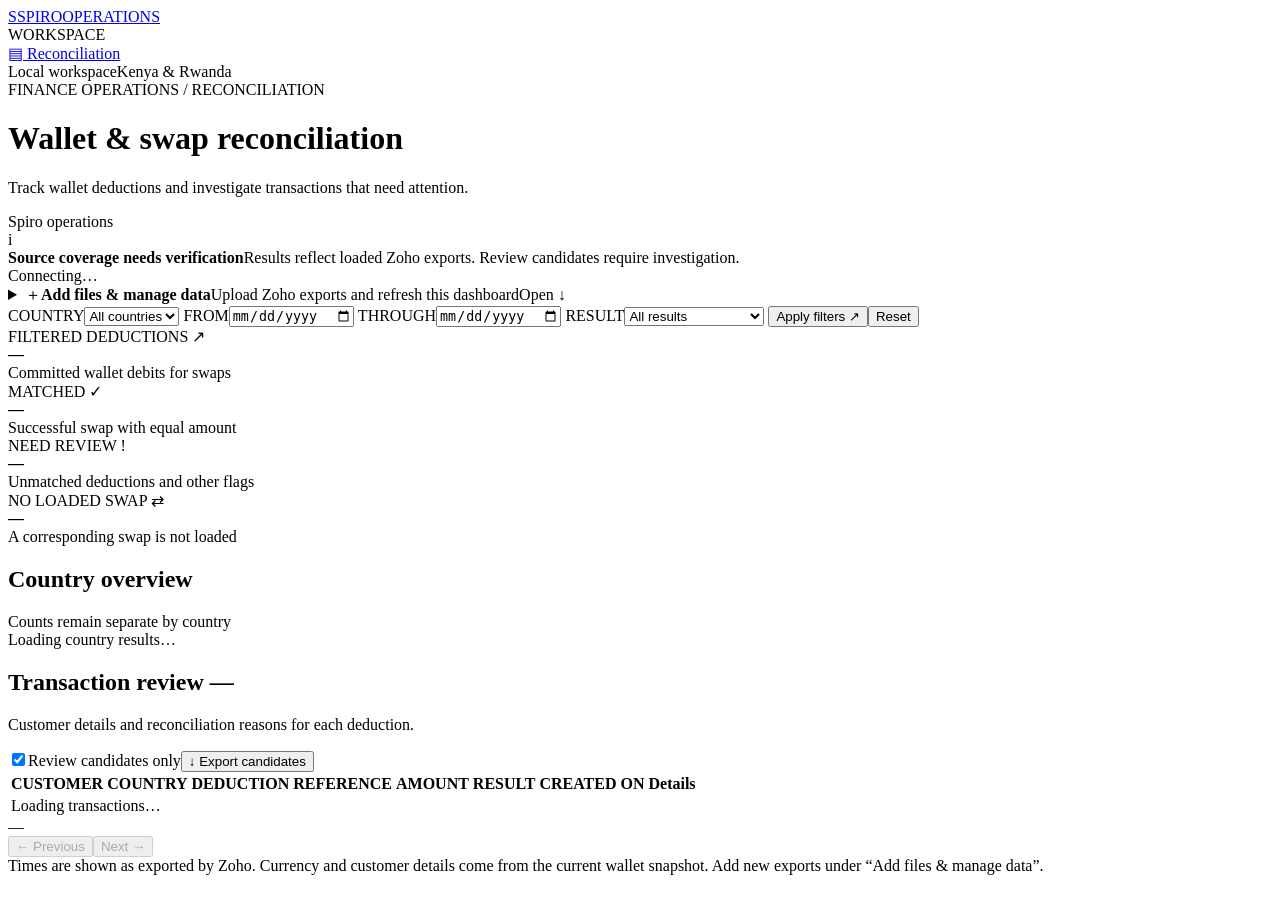
==== dashboard_ui/index.html @ e69a7c3e "first commit" ====
<!doctype html>
<html lang="en">
<head>
  <meta charset="utf-8"><meta name="viewport" content="width=device-width, initial-scale=1">
  <title>Spiro | Reconciliation</title><link rel="icon" href="/favicon.svg"><link rel="stylesheet" href="/styles.css"><script src="/app.js" defer></script>
</head>
<body>
  <aside class="sidebar">
    <a class="brand" href="/"><span class="brand-mark">S</span><span>SPIRO<span class="brand-sub">OPERATIONS</span></span></a>
    <div class="nav-label">WORKSPACE</div><a class="nav-item active" href="/">▤ <span>Reconciliation</span></a>
    <div class="sidebar-bottom"><span class="status-dot"></span> Local workspace<span class="sidebar-note">Kenya & Rwanda</span></div>
  </aside>
  <main>
    <header class="page-header"><div><div class="eyebrow">FINANCE OPERATIONS / RECONCILIATION</div><h1>Wallet &amp; swap reconciliation</h1><p>Track wallet deductions and investigate transactions that need attention.</p></div><span class="workspace-tag">Spiro operations</span></header>
    <div class="source-note"><span class="note-icon">i</span><div><strong>Source coverage needs verification</strong><span>Results reflect loaded Zoho exports. Review candidates require investigation.</span></div><span id="updated" class="updated">Connecting…</span></div>
    <details class="import-panel" id="import-panel">
      <summary><span class="import-icon">＋</span><span><strong>Add files &amp; manage data</strong><span class="import-summary">Upload Zoho exports and refresh this dashboard</span></span><span class="import-open">Open ↓</span></summary>
      <div class="import-body">
        <div class="section-heading"><h2>Loaded data</h2><button type="button" class="reset" id="refresh-sources">Refresh</button></div>
        <div id="source-inventory" class="source-inventory">Loading data sources…</div>
        <div class="upload-area"><div><h2>Add Zoho exports</h2><p>Choose Wallets, Wallet Transactions or Swapping Transactions CSV files for Kenya or Rwanda. The module is detected from the original column headers.</p></div>
          <label for="upload-files" class="file-label">CSV files <span>Up to 10 files, 512 MB each</span></label><input id="upload-files" type="file" accept=".csv,text/csv" multiple>
          <p class="upload-hint">For exports over 200,000 rows, use date batches. Overlapping files are merged by Record Id. No balance or refund action is performed.</p>
          <div class="upload-actions"><button type="button" class="button secondary" id="validate-files" disabled>Validate files</button><button type="button" class="button primary" id="import-files" disabled>Import validated files ↗</button><button type="button" class="reset" id="clear-files" disabled>Clear</button></div>
        </div>
        <p id="upload-message" class="upload-message" role="status" aria-live="polite"></p><div id="upload-error" class="error-banner" role="alert" hidden></div><div id="upload-jobs" class="upload-jobs"></div>
        <details class="import-history"><summary>Recent imports</summary><div id="import-history">No imports yet.</div></details>
      </div>
    </details>
    <form id="filters" class="filter-bar">
      <label>COUNTRY<select id="country"><option value="">All countries</option><option>Kenya</option><option>Rwanda</option></select></label>
      <label>FROM<input id="start" type="date" aria-label="From date"></label>
      <label>THROUGH<input id="end" type="date" aria-label="Through date"></label>
      <label class="status-filter">RESULT<select id="status"><option value="">All results</option><option value="no_swap_in_loaded_data">No loaded swap</option><option value="matched">Matched</option><option value="amount_mismatch">Amount difference</option><option value="no_successful_swap_in_loaded_data">No successful swap</option><option value="ambiguous_transaction_id">Duplicate reference</option><option value="missing_wallet_transaction_id">Missing reference</option><option value="missing_amount">Missing amount</option></select></label>
      <button type="submit" class="button primary" id="apply">Apply filters <span>↗</span></button><button type="button" class="reset" id="reset">Reset</button>
    </form>
    <div id="error" class="error-banner" role="alert" hidden></div>
    <section class="metrics" aria-label="Reconciliation summary">
      <article class="metric"><div class="metric-top">FILTERED DEDUCTIONS <span>↗</span></div><strong id="total">—</strong><div>Committed wallet debits for swaps</div></article>
      <article class="metric"><div class="metric-top">MATCHED <span class="green">✓</span></div><strong id="matched">—</strong><div>Successful swap with equal amount</div></article>
      <article class="metric attention"><div class="metric-top">NEED REVIEW <span>!</span></div><strong id="review">—</strong><div>Unmatched deductions and other flags</div></article>
      <article class="metric"><div class="metric-top">NO LOADED SWAP <span>⇄</span></div><strong id="unmatched">—</strong><div>A corresponding swap is not loaded</div></article>
    </section>
    <section class="country-section"><div class="section-heading"><h2>Country overview</h2><span>Counts remain separate by country</span></div><div id="countries" class="country-grid"><div class="country-placeholder">Loading country results…</div></div></section>
    <section class="table-section">
      <div class="table-heading"><div><h2>Transaction review <span id="case-count" class="count-pill">—</span></h2><p id="table-caption">Customer details and reconciliation reasons for each deduction.</p></div><div class="table-tools"><label class="toggle-label"><input type="checkbox" id="review-only" checked><span>Review candidates only</span></label><button class="button secondary" id="export" type="button">↓ Export candidates</button></div></div>
      <div class="table-scroll"><table><thead><tr><th>CUSTOMER</th><th>COUNTRY</th><th>DEDUCTION REFERENCE</th><th class="amount-column">AMOUNT</th><th>RESULT</th><th>CREATED ON</th><th><span class="sr-only">Details</span></th></tr></thead><tbody id="rows"><tr><td colspan="7" class="empty-state">Loading transactions…</td></tr></tbody></table></div>
      <div class="pagination"><span id="page-info">—</span><div><button id="previous" class="page-button" disabled>← Previous</button><button id="next" class="page-button" disabled>Next →</button></div></div>
    </section>
    <footer>Times are shown as exported by Zoho. Currency and customer details come from the current wallet snapshot. Add new exports under “Add files &amp; manage data”.</footer>
  </main>
  <div id="drawer-overlay" class="drawer-overlay" hidden></div><aside id="drawer" class="drawer" role="dialog" aria-modal="true" aria-label="Transaction details" hidden><div class="drawer-header"><div class="eyebrow">TRANSACTION REVIEW</div><button id="close-drawer" aria-label="Close details">×</button></div><div id="drawer-content"></div></aside>
</body>
</html>
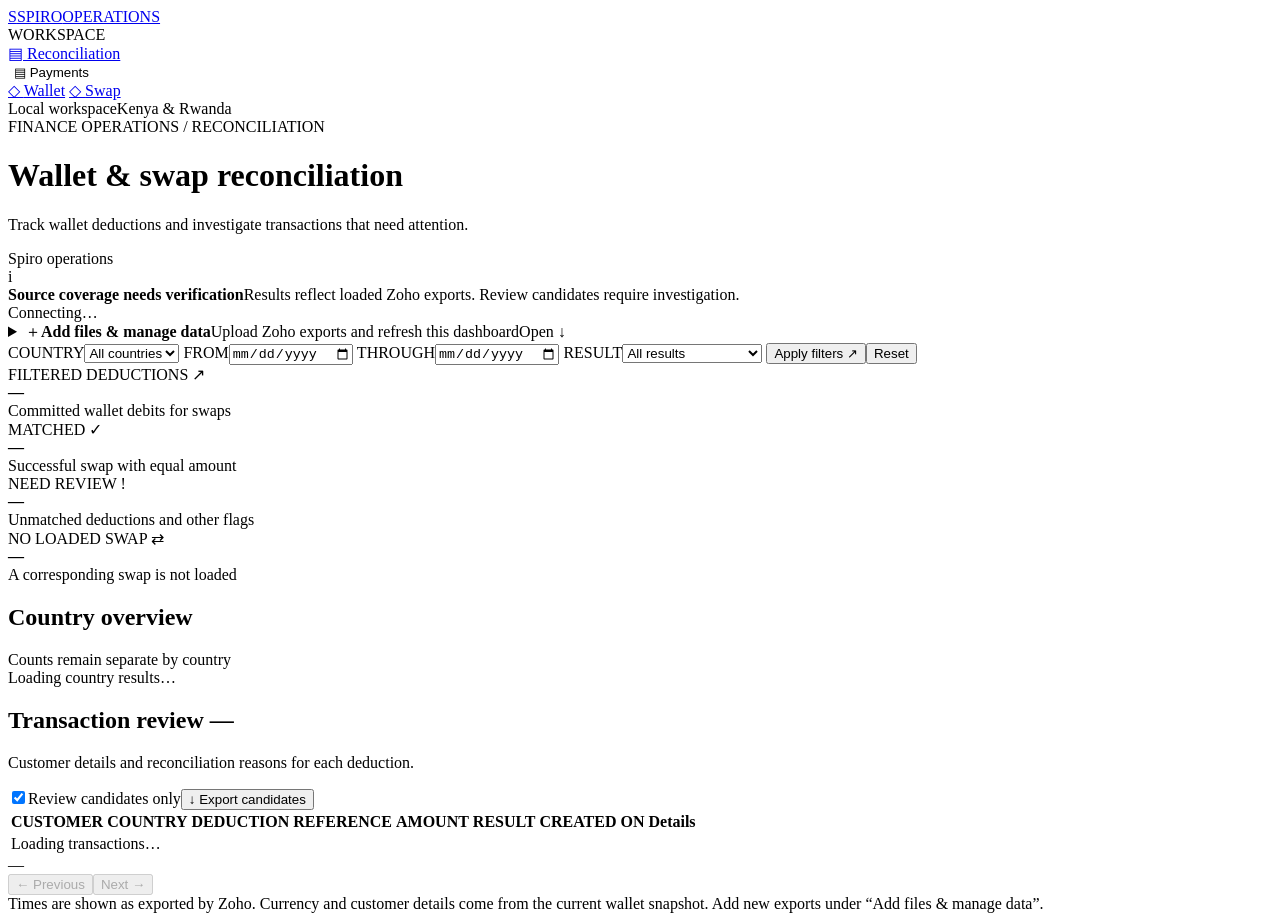
==== commit 2cdb50a5: "payments-swaps reconn" ====
--- a/dashboard_ui/index.html
+++ b/dashboard_ui/index.html
@@ -7,9 +7,16 @@
 <body>
   <aside class="sidebar">
     <a class="brand" href="/"><span class="brand-mark">S</span><span>SPIRO<span class="brand-sub">OPERATIONS</span></span></a>
-    <div class="nav-label">WORKSPACE</div><a class="nav-item active" href="/">▤ <span>Reconciliation</span></a>
+    <div class="nav-label">WORKSPACE</div>
+    <a class="nav-item active" href="/">▤ <span>Reconciliation</span></a>
+    <button id="payments-toggle" class="nav-item" style="background: none; border: none; cursor: pointer; width: 100%; text-align: left;">▤ <span>Payments</span></button>
+    <div id="payments-menu" class="payments-submenu open">
+      <a class="nav-item sub-item" href="/dashboard_ui/payments-wallet.html">◇ <span>Wallet</span></a>
+      <a class="nav-item sub-item" href="/dashboard_ui/payments-swap.html">◇ <span>Swap</span></a>
+    </div>
     <div class="sidebar-bottom"><span class="status-dot"></span> Local workspace<span class="sidebar-note">Kenya & Rwanda</span></div>
   </aside>
+
   <main>
     <header class="page-header"><div><div class="eyebrow">FINANCE OPERATIONS / RECONCILIATION</div><h1>Wallet &amp; swap reconciliation</h1><p>Track wallet deductions and investigate transactions that need attention.</p></div><span class="workspace-tag">Spiro operations</span></header>
     <div class="source-note"><span class="note-icon">i</span><div><strong>Source coverage needs verification</strong><span>Results reflect loaded Zoho exports. Review candidates require investigation.</span></div><span id="updated" class="updated">Connecting…</span></div>
@@ -50,5 +57,27 @@
     <footer>Times are shown as exported by Zoho. Currency and customer details come from the current wallet snapshot. Add new exports under “Add files &amp; manage data”.</footer>
   </main>
   <div id="drawer-overlay" class="drawer-overlay" hidden></div><aside id="drawer" class="drawer" role="dialog" aria-modal="true" aria-label="Transaction details" hidden><div class="drawer-header"><div class="eyebrow">TRANSACTION REVIEW</div><button id="close-drawer" aria-label="Close details">×</button></div><div id="drawer-content"></div></aside>
+  <script>
+    const paymentsToggle = document.getElementById('payments-toggle');
+    const paymentsMenu = document.getElementById('payments-menu');
+
+    // Load saved state from localStorage
+    const isOpen = localStorage.getItem('payments-menu-open') !== 'false';
+    if (!isOpen) {
+      paymentsMenu.classList.add('hidden');
+    }
+
+    paymentsToggle.addEventListener('click', () => {
+      const isCurrentlyOpen = !paymentsMenu.classList.contains('hidden');
+      if (isCurrentlyOpen) {
+        paymentsMenu.classList.add('hidden');
+        localStorage.setItem('payments-menu-open', 'false');
+      } else {
+        paymentsMenu.classList.remove('hidden');
+        localStorage.setItem('payments-menu-open', 'true');
+      }
+    });
+  </script>
+  <script src="/data-imports.js" defer></script>
 </body>
 </html>
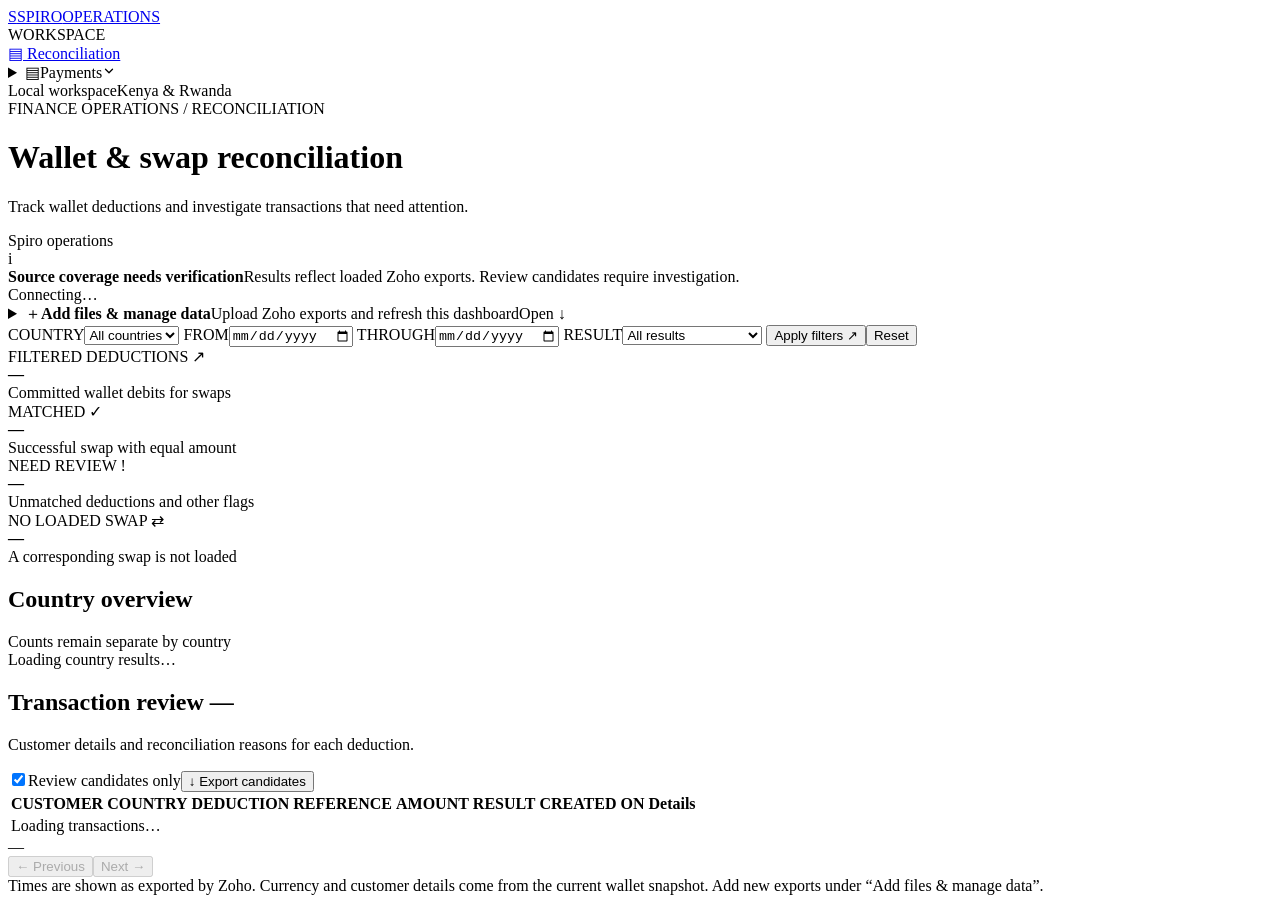
==== commit 81e6a2a7: "dashboard payments" ====
--- a/dashboard_ui/index.html
+++ b/dashboard_ui/index.html
@@ -9,11 +9,14 @@
     <a class="brand" href="/"><span class="brand-mark">S</span><span>SPIRO<span class="brand-sub">OPERATIONS</span></span></a>
     <div class="nav-label">WORKSPACE</div>
     <a class="nav-item active" href="/">▤ <span>Reconciliation</span></a>
-    <button id="payments-toggle" class="nav-item" style="background: none; border: none; cursor: pointer; width: 100%; text-align: left;">▤ <span>Payments</span></button>
-    <div id="payments-menu" class="payments-submenu open">
+    <details class="payments-navigation">
+          <summary id="payments-toggle" class="nav-item payments-toggle"><span aria-hidden="true">&#9636;</span><span>Payments</span><svg class="payments-chevron" aria-hidden="true" viewBox="0 0 16 16" width="14" height="14"><path d="m4 6 4 4 4-4" fill="none" stroke="currentColor" stroke-width="1.5" stroke-linecap="round" stroke-linejoin="round"/></svg></summary>
+          <div id="payments-menu" class="payments-submenu">
       <a class="nav-item sub-item" href="/dashboard_ui/payments-wallet.html">◇ <span>Wallet</span></a>
       <a class="nav-item sub-item" href="/dashboard_ui/payments-swap.html">◇ <span>Swap</span></a>
+          <a class="nav-item sub-item" href="/dashboard_ui/payments-due.html">&#9671; <span>Due</span></a>
     </div>
+        </details>
     <div class="sidebar-bottom"><span class="status-dot"></span> Local workspace<span class="sidebar-note">Kenya & Rwanda</span></div>
   </aside>
 
@@ -57,27 +60,6 @@
     <footer>Times are shown as exported by Zoho. Currency and customer details come from the current wallet snapshot. Add new exports under “Add files &amp; manage data”.</footer>
   </main>
   <div id="drawer-overlay" class="drawer-overlay" hidden></div><aside id="drawer" class="drawer" role="dialog" aria-modal="true" aria-label="Transaction details" hidden><div class="drawer-header"><div class="eyebrow">TRANSACTION REVIEW</div><button id="close-drawer" aria-label="Close details">×</button></div><div id="drawer-content"></div></aside>
-  <script>
-    const paymentsToggle = document.getElementById('payments-toggle');
-    const paymentsMenu = document.getElementById('payments-menu');
-
-    // Load saved state from localStorage
-    const isOpen = localStorage.getItem('payments-menu-open') !== 'false';
-    if (!isOpen) {
-      paymentsMenu.classList.add('hidden');
-    }
-
-    paymentsToggle.addEventListener('click', () => {
-      const isCurrentlyOpen = !paymentsMenu.classList.contains('hidden');
-      if (isCurrentlyOpen) {
-        paymentsMenu.classList.add('hidden');
-        localStorage.setItem('payments-menu-open', 'false');
-      } else {
-        paymentsMenu.classList.remove('hidden');
-        localStorage.setItem('payments-menu-open', 'true');
-      }
-    });
-  </script>
   <script src="/data-imports.js" defer></script>
 </body>
 </html>
